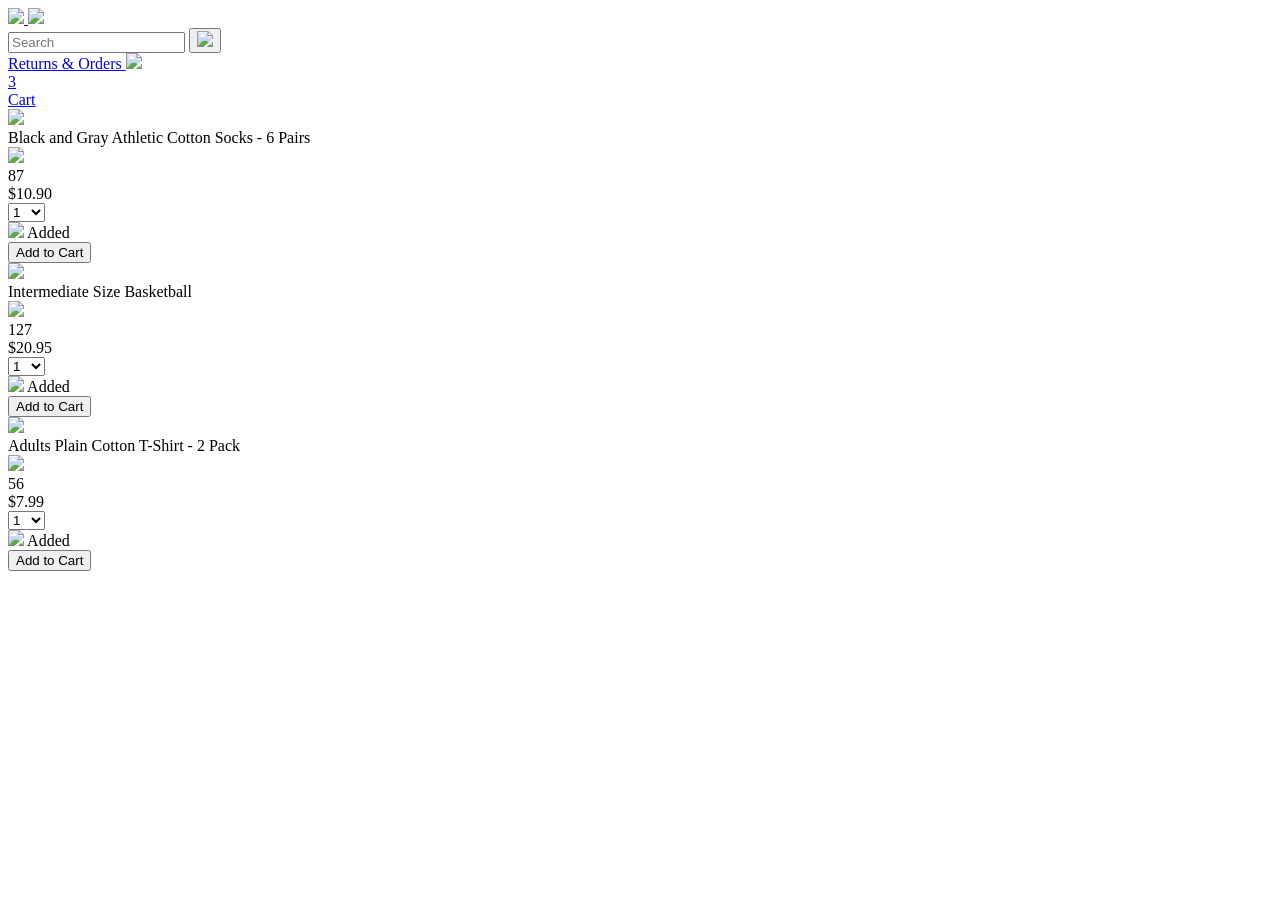
==== amazon.html @ 0c939e6b "Generate HTML: - Generate HTML with Vanilla JS" ====
<!DOCTYPE html>
<html>
  <head>
    <title>Amazon Project</title>

    <!-- This code is needed for responsive design to work.
      (Responsive design = make the website look good on
      smaller screen sizes like a phone or a tablet). -->
    <meta name="viewport" content="width=device-width, initial-scale=1">

    <!-- Load a font called Roboto from Google Fonts. -->
    <link rel="preconnect" href="https://fonts.googleapis.com">
    <link rel="preconnect" href="https://fonts.gstatic.com" crossorigin>
    <link href="https://fonts.googleapis.com/css2?family=Roboto:wght@400;500;700&display=swap" rel="stylesheet">

    <!-- Here are the CSS files for this page. -->
    <link rel="stylesheet" href="styles/shared/general.css">
    <link rel="stylesheet" href="styles/shared/amazon-header.css">
    <link rel="stylesheet" href="styles/pages/amazon.css">
  </head>
  <body>
    <div class="amazon-header">
      <div class="amazon-header-left-section">
        <a href="amazon.html" class="header-link">
          <img class="amazon-logo"
            src="images/amazon-logo-white.png">
          <img class="amazon-mobile-logo"
            src="images/amazon-mobile-logo-white.png">
        </a>
      </div>

      <div class="amazon-header-middle-section">
        <input class="search-bar" type="text" placeholder="Search">

        <button class="search-button">
          <img class="search-icon" src="images/icons/search-icon.png">
        </button>
      </div>

      <div class="amazon-header-right-section">
        <a class="orders-link header-link" href="orders.html">
          <span class="returns-text">Returns</span>
          <span class="orders-text">& Orders</span>
        </a>

        <a class="cart-link header-link" href="checkout.html">
          <img class="cart-icon" src="images/icons/cart-icon.png">
          <div class="cart-quantity">3</div>
          <div class="cart-text">Cart</div>
        </a>
      </div>
    </div>
    
    <div class="main">
      <div class="products-grid">
      </div>
    </div>
  <script src="scripts/amazon.js"></script>
  </body>
</html>
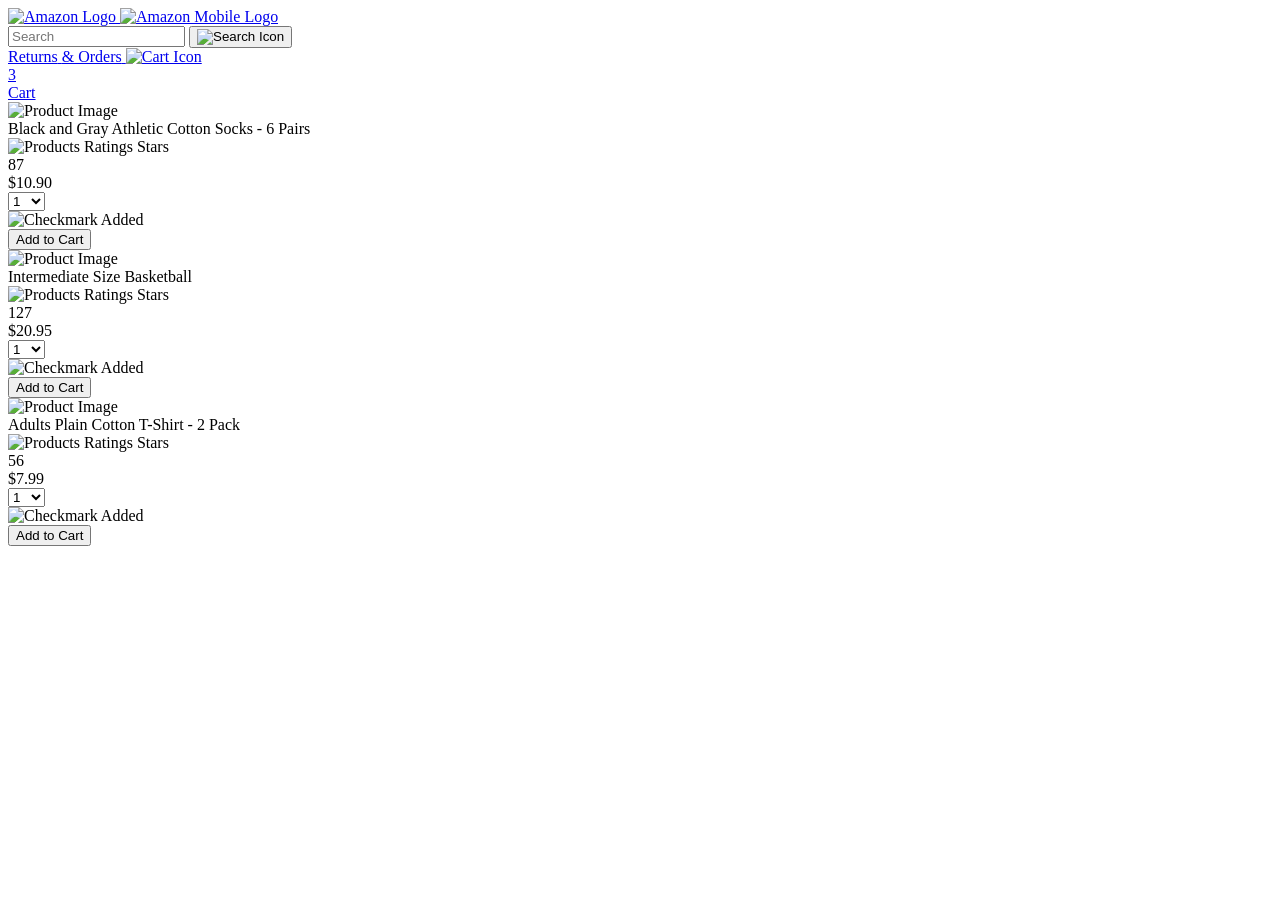
==== commit 3dac80e0: "Minor fixes: - Add alt and lang attribute to HTML." ====
--- a/amazon.html
+++ b/amazon.html
@@ -1,5 +1,5 @@
 <!DOCTYPE html>
-<html>
+<html lang="en-US">
   <head>
     <title>Amazon Project</title>
 
@@ -23,17 +23,19 @@
       <div class="amazon-header-left-section">
         <a href="amazon.html" class="header-link">
           <img class="amazon-logo"
-            src="images/amazon-logo-white.png">
+            src="images/amazon-logo-white.png" alt="Amazon Logo">
           <img class="amazon-mobile-logo"
-            src="images/amazon-mobile-logo-white.png">
+            src="images/amazon-mobile-logo-white.png" alt="Amazon Mobile Logo">
         </a>
       </div>
 
       <div class="amazon-header-middle-section">
-        <input class="search-bar" type="text" placeholder="Search">
+        <label>
+          <input class="search-bar" type="text" placeholder="Search">
+        </label>
 
         <button class="search-button">
-          <img class="search-icon" src="images/icons/search-icon.png">
+          <img class="search-icon" src="images/icons/search-icon.png" alt="Search Icon">
         </button>
       </div>
 
@@ -44,7 +46,7 @@
         </a>
 
         <a class="cart-link header-link" href="checkout.html">
-          <img class="cart-icon" src="images/icons/cart-icon.png">
+          <img class="cart-icon" src="images/icons/cart-icon.png" alt="Cart Icon">
           <div class="cart-quantity">3</div>
           <div class="cart-text">Cart</div>
         </a>
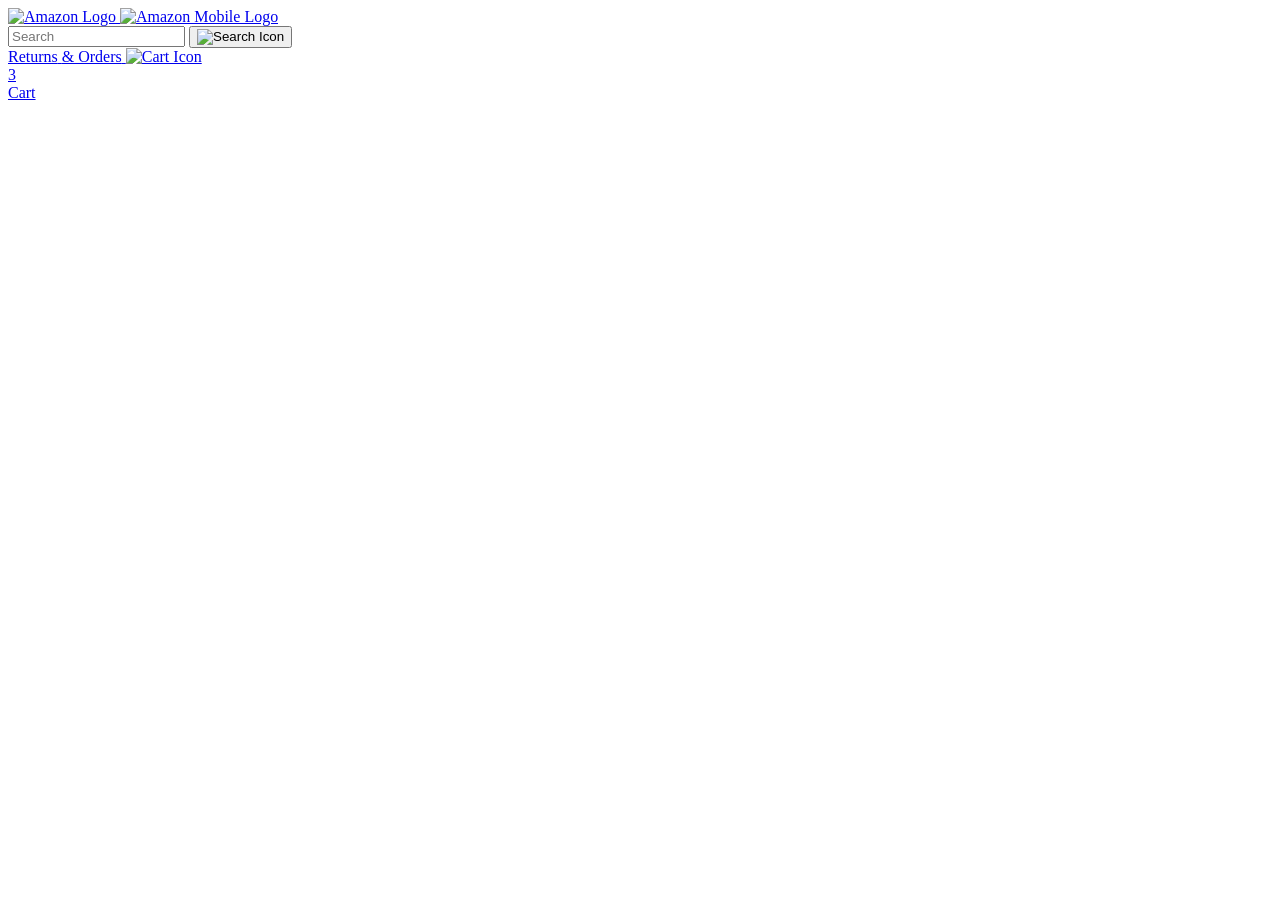
==== commit 194d0070: "Add product.js: - Add script tag to load products.js to load all products separately - Remove the "p" ====
--- a/amazon.html
+++ b/amazon.html
@@ -57,6 +57,7 @@
       <div class="products-grid">
       </div>
     </div>
+    <script src="data/products.js"></script>
   <script src="scripts/amazon.js"></script>
   </body>
 </html>
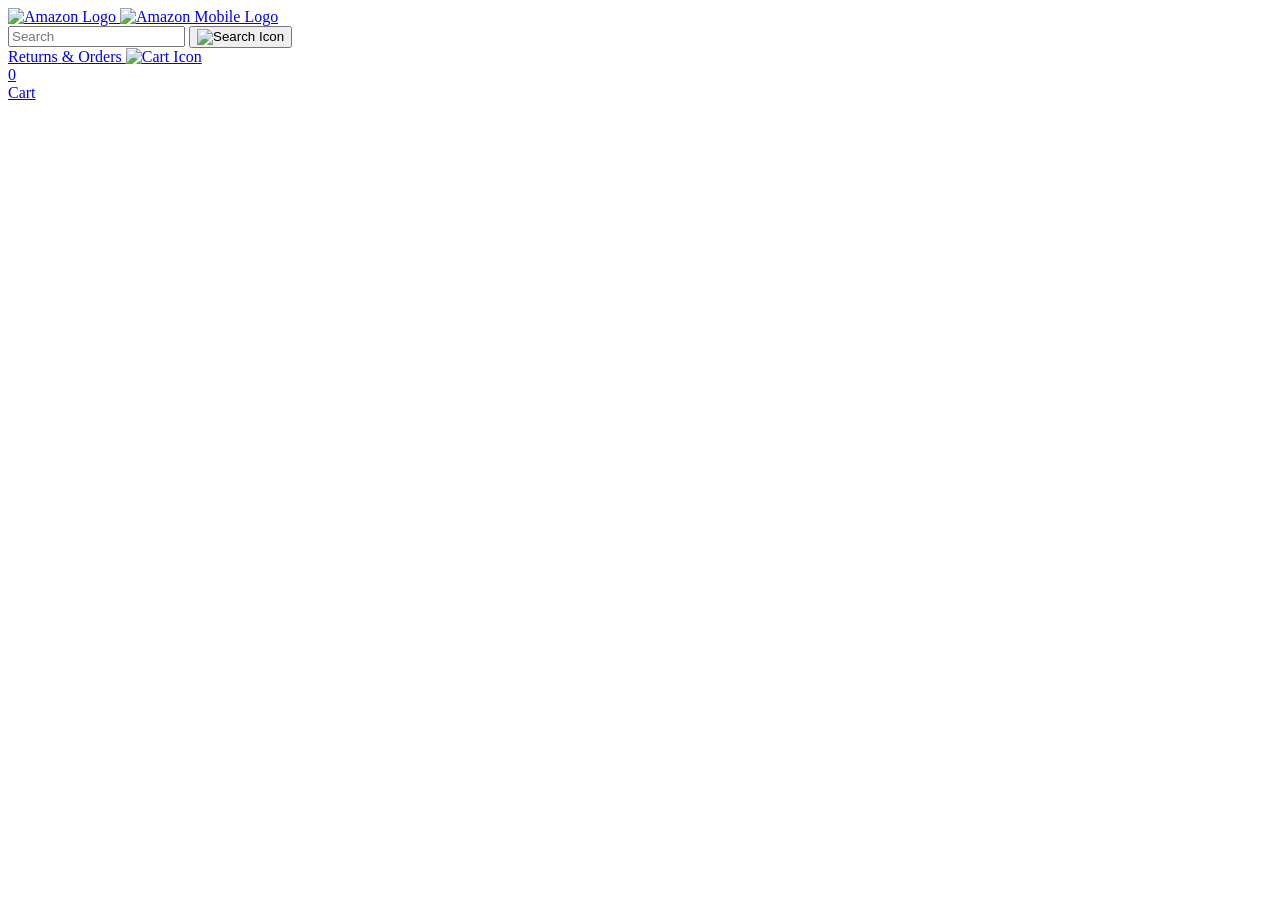
==== commit f30bb936: "Cart Quantity feature: - Implement logic to increment cart quantity - Start cart quantity with 0 ins" ====
--- a/amazon.html
+++ b/amazon.html
@@ -47,7 +47,7 @@
 
         <a class="cart-link header-link" href="checkout.html">
           <img class="cart-icon" src="images/icons/cart-icon.png" alt="Cart Icon">
-          <div class="cart-quantity">3</div>
+          <div class="cart-quantity">0</div>
           <div class="cart-text">Cart</div>
         </a>
       </div>
@@ -57,6 +57,7 @@
       <div class="products-grid">
       </div>
     </div>
+    <script src="data/cart.js"></script>
     <script src="data/products.js"></script>
   <script src="scripts/amazon.js"></script>
   </body>
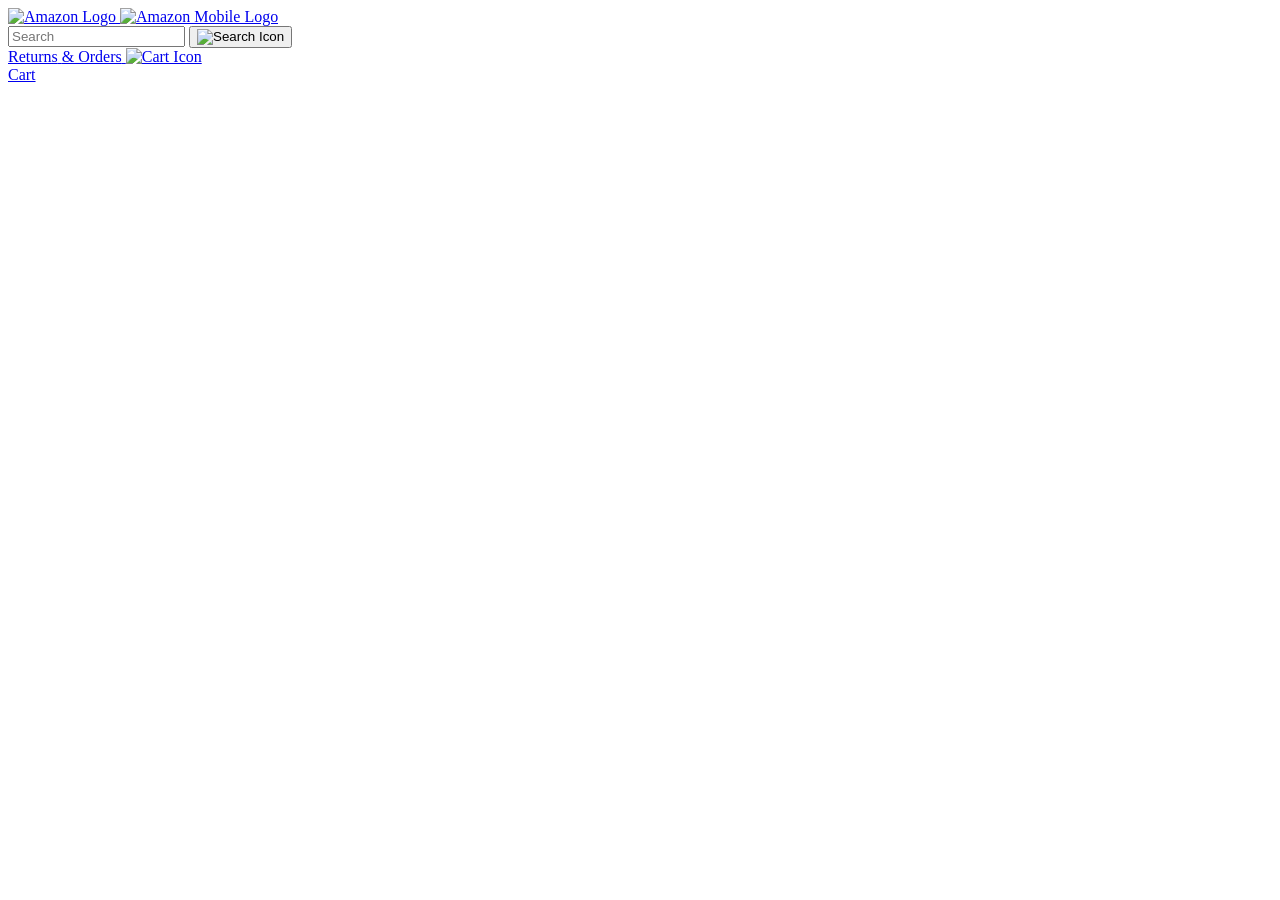
==== commit f19c7a77: "Code Optimization: - Restructure the same code in cart.js and amazon.js - Take css to .css files onl" ====
--- a/amazon.html
+++ b/amazon.html
@@ -47,7 +47,7 @@
 
         <a class="cart-link header-link" href="checkout.html">
           <img class="cart-icon" src="images/icons/cart-icon.png" alt="Cart Icon">
-          <div class="cart-quantity">0</div>
+          <div class="cart-quantity"></div>
           <div class="cart-text">Cart</div>
         </a>
       </div>
@@ -57,8 +57,7 @@
       <div class="products-grid">
       </div>
     </div>
-    <script src="data/cart.js"></script>
     <script src="data/products.js"></script>
-  <script src="scripts/amazon.js"></script>
+  <script type="module" src="scripts/amazon.js"></script>
   </body>
 </html>
--- a/styles/pages/amazon.css
+++ b/styles/pages/amazon.css
@@ -0,0 +1,160 @@
+.main {
+  margin-top: 60px;
+}
+
+.products-grid {
+  display: grid;
+
+  /* - In CSS Grid, 1fr means a column will take up the
+       remaining space in the grid.
+     - If we write 1fr 1fr ... 1fr; 8 times, this will
+       divide the grid into 8 columns, each taking up an
+       equal amount of the space.
+     - repeat(8, 1fr); is a shortcut for repeating "1fr"
+       8 times (instead of typing out "1fr" 8 times).
+       repeat(...) is a special property that works with
+       display: grid; */
+  grid-template-columns: repeat(8, 1fr);
+}
+
+/* @media is used to create responsive design (making the
+   website look good on any screen size). This @media
+   means when the screen width is 2000px or less, we
+   will divide the grid into 7 columns instead of 8. */
+@media (max-width: 2000px) {
+  .products-grid {
+    grid-template-columns: repeat(7, 1fr);
+  }
+}
+
+/* This @media means when the screen width is 1600px or
+   less, we will divide the grid into 6 columns. */
+@media (max-width: 1600px) {
+  .products-grid {
+    grid-template-columns: repeat(6, 1fr);
+  }
+}
+
+@media (max-width: 1300px) {
+  .products-grid {
+    grid-template-columns: repeat(5, 1fr);
+  }
+}
+
+@media (max-width: 1000px) {
+  .products-grid {
+    grid-template-columns: repeat(4, 1fr);
+  }
+}
+
+@media (max-width: 800px) {
+  .products-grid {
+    grid-template-columns: repeat(3, 1fr);
+  }
+}
+
+@media (max-width: 575px) {
+  .products-grid {
+    grid-template-columns: repeat(2, 1fr);
+  }
+}
+
+@media (max-width: 450px) {
+  .products-grid {
+    grid-template-columns: 1fr;
+  }
+}
+
+.product-container {
+  padding-top: 40px;
+  padding-bottom: 25px;
+  padding-left: 25px;
+  padding-right: 25px;
+
+  border-right: 1px solid rgb(231, 231, 231);
+  border-bottom: 1px solid rgb(231, 231, 231);
+
+  display: flex;
+  flex-direction: column;
+}
+
+.product-image-container {
+  display: flex;
+  justify-content: center;
+  align-items: center;
+
+  height: 180px;
+  margin-bottom: 20px;
+}
+
+.product-image {
+  /* Images will overflow their container by default. To
+    prevent this, we set max-width and max-height to 100%
+    so they stay inside their container. */
+  max-width: 100%;
+  max-height: 100%;
+}
+
+.product-name {
+  height: 40px;
+  margin-bottom: 5px;
+}
+
+.product-rating-container {
+  display: flex;
+  align-items: center;
+  margin-bottom: 10px;
+}
+
+.product-rating-stars {
+  width: 100px;
+  margin-right: 6px;
+}
+
+.product-rating-count {
+  color: rgb(1, 124, 182);
+  cursor: pointer;
+  margin-top: 3px;
+}
+
+.product-price {
+  font-weight: 700;
+  margin-bottom: 10px;
+}
+
+.product-quantity-container {
+  margin-bottom: 17px;
+}
+
+.product-spacer {
+  flex: 1;
+}
+
+.added-to-cart {
+  color: rgb(6, 125, 98);
+  font-size: 16px;
+
+  display: flex;
+  align-items: center;
+  margin-bottom: 8px;
+
+  /* At first, the "Added to cart" message will
+     be invisible. Use JavaScript to change the
+     opacity and make it visible. */
+  opacity: 0;
+}
+
+.added-to-cart img {
+  height: 20px;
+  margin-right: 5px;
+}
+
+.add-to-cart-button {
+  width: 100%;
+  padding: 8px;
+  border-radius: 50px;
+}
+
+.added-to-cart-visible {
+  opacity: 1;
+}
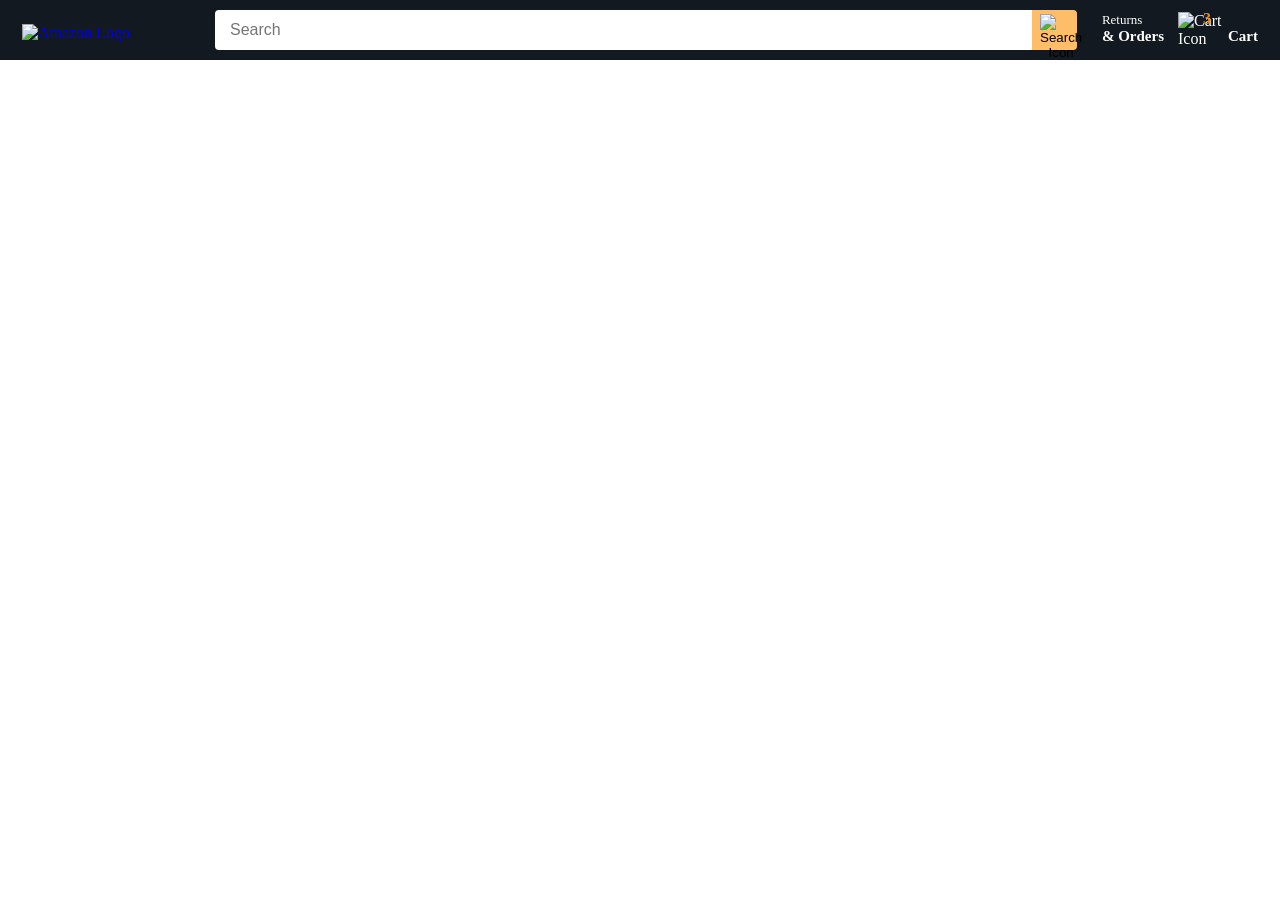
==== commit f73f313f: "Search feature: - Implement search logic - Make search button both clickable and when pressing 'Ente" ====
--- a/amazon.html
+++ b/amazon.html
@@ -31,10 +31,10 @@
 
       <div class="amazon-header-middle-section">
         <label>
-          <input class="search-bar" type="text" placeholder="Search">
+          <input class="search-bar searchBar" type="text" placeholder="Search">
         </label>
 
-        <button class="search-button">
+        <button class="search-button searchButton">
           <img class="search-icon" src="images/icons/search-icon.png" alt="Search Icon">
         </button>
       </div>
--- a/styles/shared/amazon-header.css
+++ b/styles/shared/amazon-header.css
@@ -0,0 +1,149 @@
+.amazon-header {
+  background-color: rgb(19, 25, 33);
+  color: white;
+  padding-left: 15px;
+  padding-right: 15px;
+
+  display: flex;
+  align-items: center;
+  justify-content: space-between;
+
+  position: fixed;
+  top: 0;
+  left: 0;
+  right: 0;
+  height: 60px;
+}
+
+.amazon-header-left-section {
+  width: 180px;
+}
+
+@media (max-width: 800px) {
+  .amazon-header-left-section {
+    width: unset;
+  }
+}
+
+.header-link {
+  display: inline-block;
+  padding: 6px;
+  border-radius: 2px;
+  cursor: pointer;
+  text-decoration: none;
+  border: 1px solid rgba(0, 0, 0, 0);
+}
+
+.header-link:hover {
+  border: 1px solid white;
+}
+
+.amazon-logo {
+  width: 100px;
+  margin-top: 5px;
+}
+
+.amazon-mobile-logo {
+  display: none;
+}
+
+@media (max-width: 575px) {
+  .amazon-logo {
+    display: none;
+  }
+
+  .amazon-mobile-logo {
+    display: block;
+    height: 35px;
+    margin-top: 5px;
+  }
+}
+
+.amazon-header-middle-section {
+  flex: 1;
+  max-width: 850px;
+  margin-left: 10px;
+  margin-right: 10px;
+  display: flex;
+}
+
+.search-bar {
+  flex: 1;
+  width: 800px;
+  font-size: 16px;
+  height: 38px;
+  padding-left: 15px;
+  border: none;
+  border-top-left-radius: 4px;
+  border-bottom-left-radius: 4px;
+  border-top-right-radius: 0;
+  border-bottom-right-radius: 0;
+}
+
+.search-button {
+  background-color: rgb(254, 189, 105);
+  border: none;
+  width: 45px;
+  height: 40px;
+  border-top-right-radius: 4px;
+  border-bottom-right-radius: 4px;
+  flex-shrink: 0;
+}
+
+.search-icon {
+  height: 22px;
+  margin-left: 2px;
+  margin-top: 3px;
+}
+
+.amazon-header-right-section {
+  width: 180px;
+  flex-shrink: 0;
+  display: flex;
+  justify-content: end;
+}
+
+.orders-link {
+  color: white;
+}
+
+.returns-text {
+  display: block;
+  font-size: 13px;
+}
+
+.orders-text {
+  display: block;
+  font-size: 15px;
+  font-weight: 700;
+}
+
+.cart-link {
+  color: white;
+  display: flex;
+  align-items: center;
+  position: relative;
+}
+
+.cart-icon {
+  width: 50px;
+}
+
+.cart-text {
+  margin-top: 12px;
+  font-size: 15px;
+  font-weight: 700;
+}
+
+.cart-quantity {
+  color: rgb(240, 136, 4);
+  font-size: 16px;
+  font-weight: 700;
+
+  position: absolute;
+  top: 4px;
+  left: 22px;
+  
+  width: 26px;
+  text-align: center;
+}
